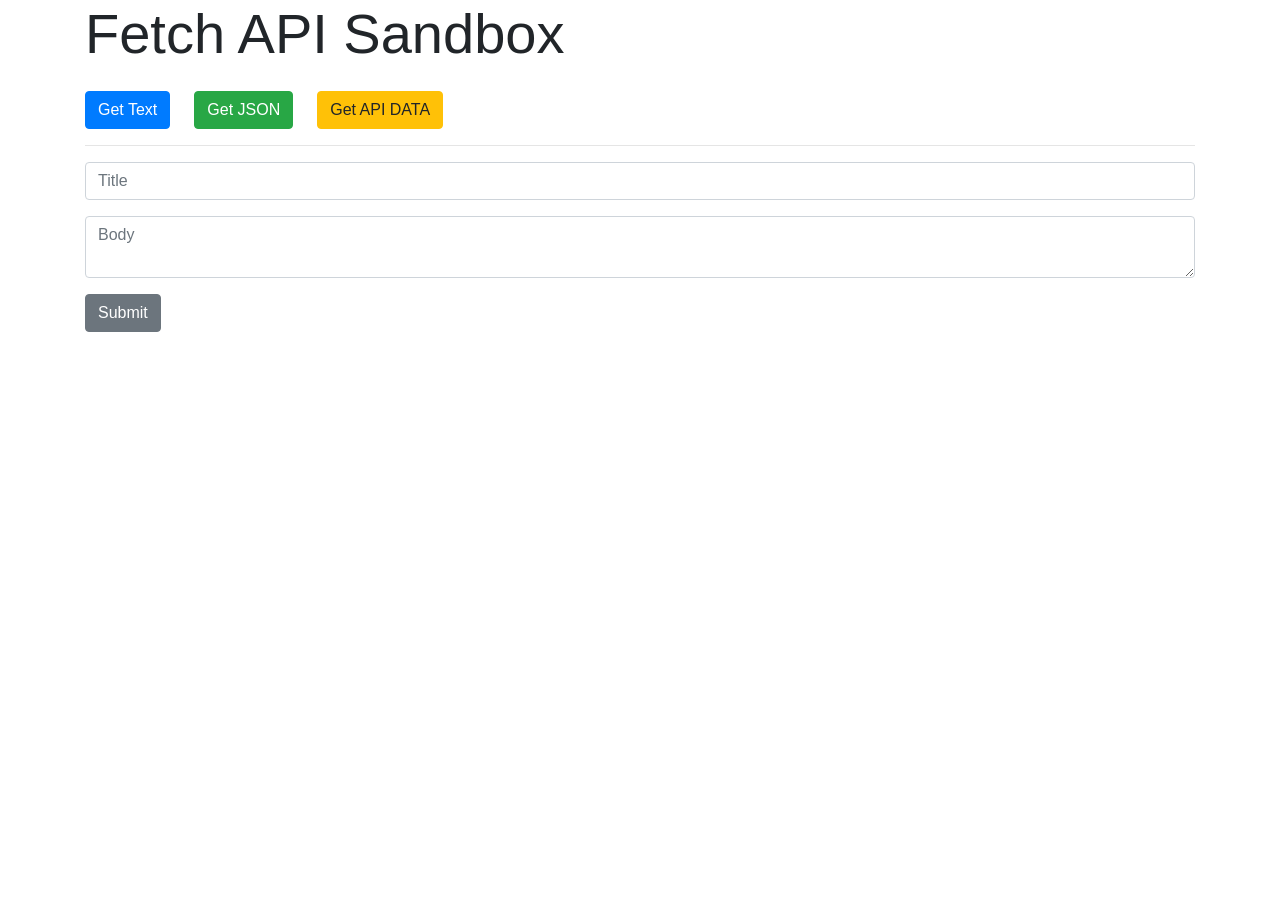
==== index.html @ b0f50b2d "Add files via upload" ====
<!DOCTYPE html>
<html lang="en">
<head>
  <meta charset="UTF-8">
  <meta name="viewport" content="width=device-width, initial-scale=1.0">
  <meta http-equiv="X-UA-Compatible" content="ie=edge">
  <title>Fetch API Sandbox</title>
  <!-- <link rel="stylesheet" href="https://maxcdn.bootstrapcdn.com/bootstrap/4.0.0-beta/css/bootstrap.min.css" integrity="sha384-/Y6pD6FV/Vv2HJnA6t+vslU6fwYXjCFtcEpHbNJ0lyAFsXTsjBbfaDjzALeQsN6M" crossorigin="anonymous"> -->
  <link rel="stylesheet" href="https://maxcdn.bootstrapcdn.com/bootstrap/4.0.0/css/bootstrap.min.css" integrity="sha384-Gn5384xqQ1aoWXA+058RXPxPg6fy4IWvTNh0E263XmFcJlSAwiGgFAW/dAiS6JXm" crossorigin="anonymous">

</head>
<body>
  <div class="container">
    <h1 class="display-4 mb-4">Fetch API Sandbox</h1>
    <div class="d-flex">
      <button class="btn btn-primary mr-4" id="getText">Get Text</button>
      <button class="btn btn-success mr-4" id="getUsers">Get JSON</button>
      <button class="btn btn-warning mr-4" id="getPosts">Get API DATA</button>
    </div>
    <hr>
    <div id="output"></div>
    <form id="addPost">
      <div class="form-group">
        <input type="text" id="title" class="form-control" placeholder="Title">
      </div>
      <div class="form-group">
        <textarea id="body" class="form-control" placeholder="Body"></textarea>
      </div>
      <input type="submit" class="btn btn-secondary" value="Submit">
    </form>
  </div>

  <script>
    document.getElementById('getText').addEventListener('click', getText);
    document.getElementById('getUsers').addEventListener('click', getUsers);
    document.getElementById('getPosts').addEventListener('click', getPosts);
    document.getElementById('addPost').addEventListener('submit', addPost);

    function getText(){
      // fetch('sample.txt')
      // .then(function(res){
      //   return res.text();
      // })
      // .then(function(data){
      //   console.log(data);
      // });

      fetch('sample.txt')
      .then((res) => res.text())
      .then((data) => {
        document.getElementById('output').innerHTML = data;
      })
      .catch((err) => console.log(err))
    }

    function getUsers(){
      fetch('users.json')
      .then((res) => res.json())
      .then((data) => {
        let output = '<h2 class="mb-4">Users</h2>';
        data.forEach(function(user){
          output += `
          
          <div class="card mb-3">
            <img class="card-img-top" src="${user.url}" alt="Card image cap">
            <div class="card-body">
              <h5 class="card-title">${user.name}</h5>
              <p class="card-text">${user.details}</p>
              <p class="card-text">${user.id}</p>
            </div>
          </div>

          `;
        });
        document.getElementById('output').innerHTML = output;
      })
    }

    function getPosts(){
      fetch('https://jsonplaceholder.typicode.com/posts')
      .then((res) => res.json())
      .then((data) => {
        let output = '<h2 class="mb-4">Posts</h2>';
        data.forEach(function(post){
          output += `
            <div class="card card-body mb-3">
              <h3>${post.title}</h3>
              <p>${post.body}</p>
            </div>
          `;
        });
        document.getElementById('output').innerHTML = output;
      })
    }

    function addPost(e){
      e.preventDefault();

      let title = document.getElementById('title').value;
      let body = document.getElementById('body').value;

      fetch('https://jsonplaceholder.typicode.com/posts', {
        method:'POST',
        headers: {
          'Accept': 'application/json, text/plain, */*',
          'Content-type':'application/json'
        },
        body:JSON.stringify({title:title, body:body})
      })
      .then((res) => res.json())
      .then((data) => console.log(data))
    }
  </script>

  
<script src="https://code.jquery.com/jquery-3.2.1.slim.min.js" integrity="sha384-KJ3o2DKtIkvYIK3UENzmM7KCkRr/rE9/Qpg6aAZGJwFDMVNA/GpGFF93hXpG5KkN" crossorigin="anonymous"></script>
<script src="https://cdnjs.cloudflare.com/ajax/libs/popper.js/1.12.9/umd/popper.min.js" integrity="sha384-ApNbgh9B+Y1QKtv3Rn7W3mgPxhU9K/ScQsAP7hUibX39j7fakFPskvXusvfa0b4Q" crossorigin="anonymous"></script>
<script src="https://maxcdn.bootstrapcdn.com/bootstrap/4.0.0/js/bootstrap.min.js" integrity="sha384-JZR6Spejh4U02d8jOt6vLEHfe/JQGiRRSQQxSfFWpi1MquVdAyjUar5+76PVCmYl" crossorigin="anonymous"></script>

</body>
</html>
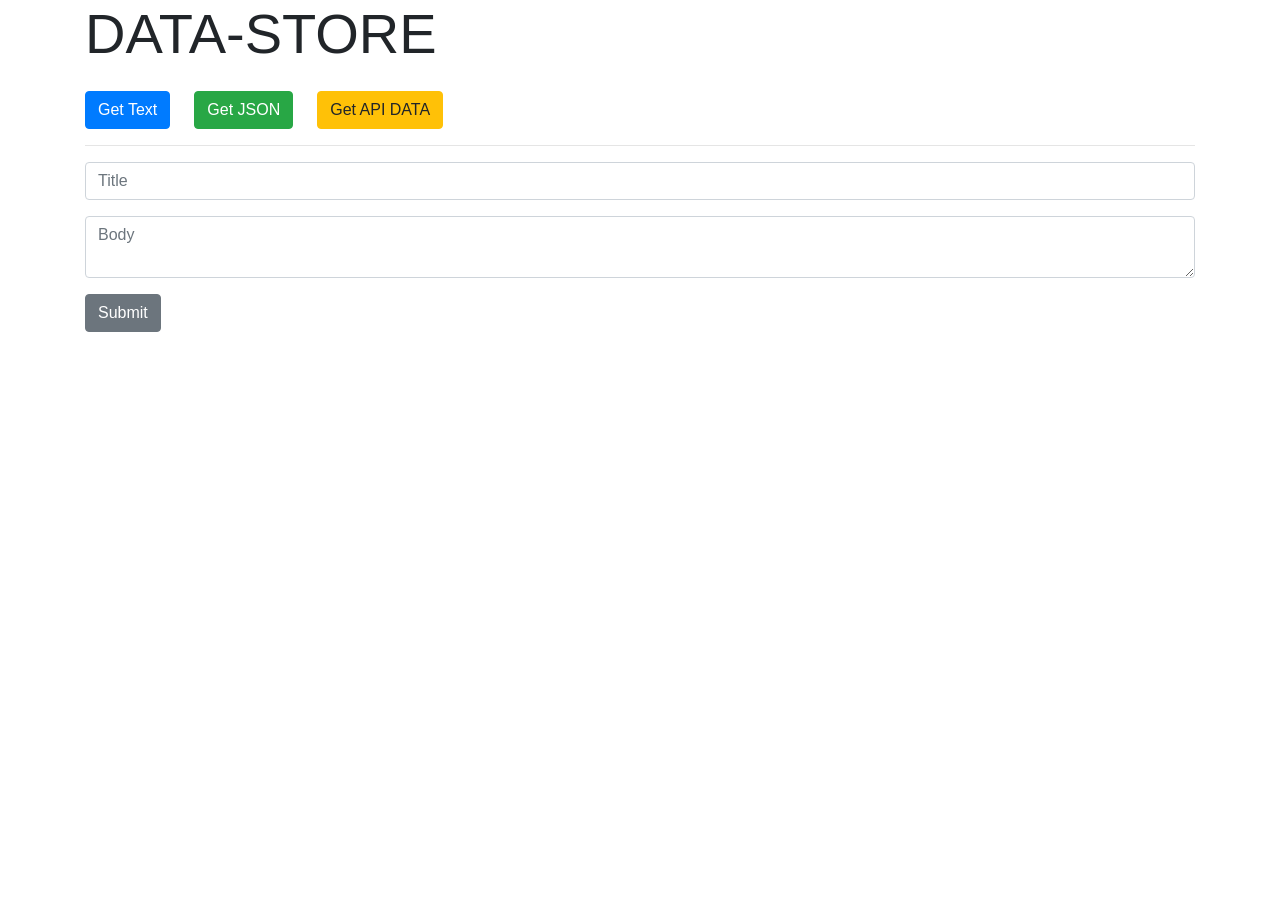
==== commit 48c0b1cb: "Update index.html" ====
--- a/index.html
+++ b/index.html
@@ -4,14 +4,14 @@
   <meta charset="UTF-8">
   <meta name="viewport" content="width=device-width, initial-scale=1.0">
   <meta http-equiv="X-UA-Compatible" content="ie=edge">
-  <title>Fetch API Sandbox</title>
+  <title>DATASTORE</title>
   <!-- <link rel="stylesheet" href="https://maxcdn.bootstrapcdn.com/bootstrap/4.0.0-beta/css/bootstrap.min.css" integrity="sha384-/Y6pD6FV/Vv2HJnA6t+vslU6fwYXjCFtcEpHbNJ0lyAFsXTsjBbfaDjzALeQsN6M" crossorigin="anonymous"> -->
   <link rel="stylesheet" href="https://maxcdn.bootstrapcdn.com/bootstrap/4.0.0/css/bootstrap.min.css" integrity="sha384-Gn5384xqQ1aoWXA+058RXPxPg6fy4IWvTNh0E263XmFcJlSAwiGgFAW/dAiS6JXm" crossorigin="anonymous">
 
 </head>
 <body>
   <div class="container">
-    <h1 class="display-4 mb-4">Fetch API Sandbox</h1>
+    <h1 class="display-4 mb-4">DATA-STORE</h1>
     <div class="d-flex">
       <button class="btn btn-primary mr-4" id="getText">Get Text</button>
       <button class="btn btn-success mr-4" id="getUsers">Get JSON</button>
@@ -54,26 +54,55 @@
     }
 
     function getUsers(){
-      fetch('users.json')
-      .then((res) => res.json())
-      .then((data) => {
-        let output = '<h2 class="mb-4">Users</h2>';
+      // fetch('users.json')
+      // .then((res) => res.json())
+      // .then((data) => {
+      //   let output = '<h2 class="mb-4">Users</h2>';
+      //   data.forEach(function(user){
+      //     output += `
+          
+      //     <div class="card mb-3">
+      //       <img class="card-img-top" src="${user.url}" alt="Card image cap">
+      //       <div class="card-body">
+      //         <h5 class="card-title">${user.name}</h5>
+      //         <p class="card-text">${user.details}</p>
+      //         <p class="card-text">${user.id}</p>
+      //       </div>
+      //     </div>
+
+      //     `;
+      //   });
+      //   document.getElementById('output').innerHTML = output;
+      // })
+      const xhr = new XMLHttpRequest();
+
+      xhr.open('GET','http://192.168.100.9:5000/suspect',true);
+
+      xhr.onload = function(){
+    if(this.status === 200){
+        
+        data = JSON.parse(this.responseText);
         data.forEach(function(user){
           output += `
           
           <div class="card mb-3">
-            <img class="card-img-top" src="${user.url}" alt="Card image cap">
+            <img class="card-img-top" src="${user.image}.jpg" alt="Card image cap">
+
             <div class="card-body">
               <h5 class="card-title">${user.name}</h5>
-              <p class="card-text">${user.details}</p>
+              <p class="card-text">${user.message}</p>
               <p class="card-text">${user.id}</p>
             </div>
           </div>
 
           `;
-        });
+        }
+      );
         document.getElementById('output').innerHTML = output;
-      })
+    }
+}
+
+xhr.send();
     }
 
     function getPosts(){
@@ -118,4 +147,4 @@
 <script src="https://maxcdn.bootstrapcdn.com/bootstrap/4.0.0/js/bootstrap.min.js" integrity="sha384-JZR6Spejh4U02d8jOt6vLEHfe/JQGiRRSQQxSfFWpi1MquVdAyjUar5+76PVCmYl" crossorigin="anonymous"></script>
 
 </body>
-</html>+</html>
